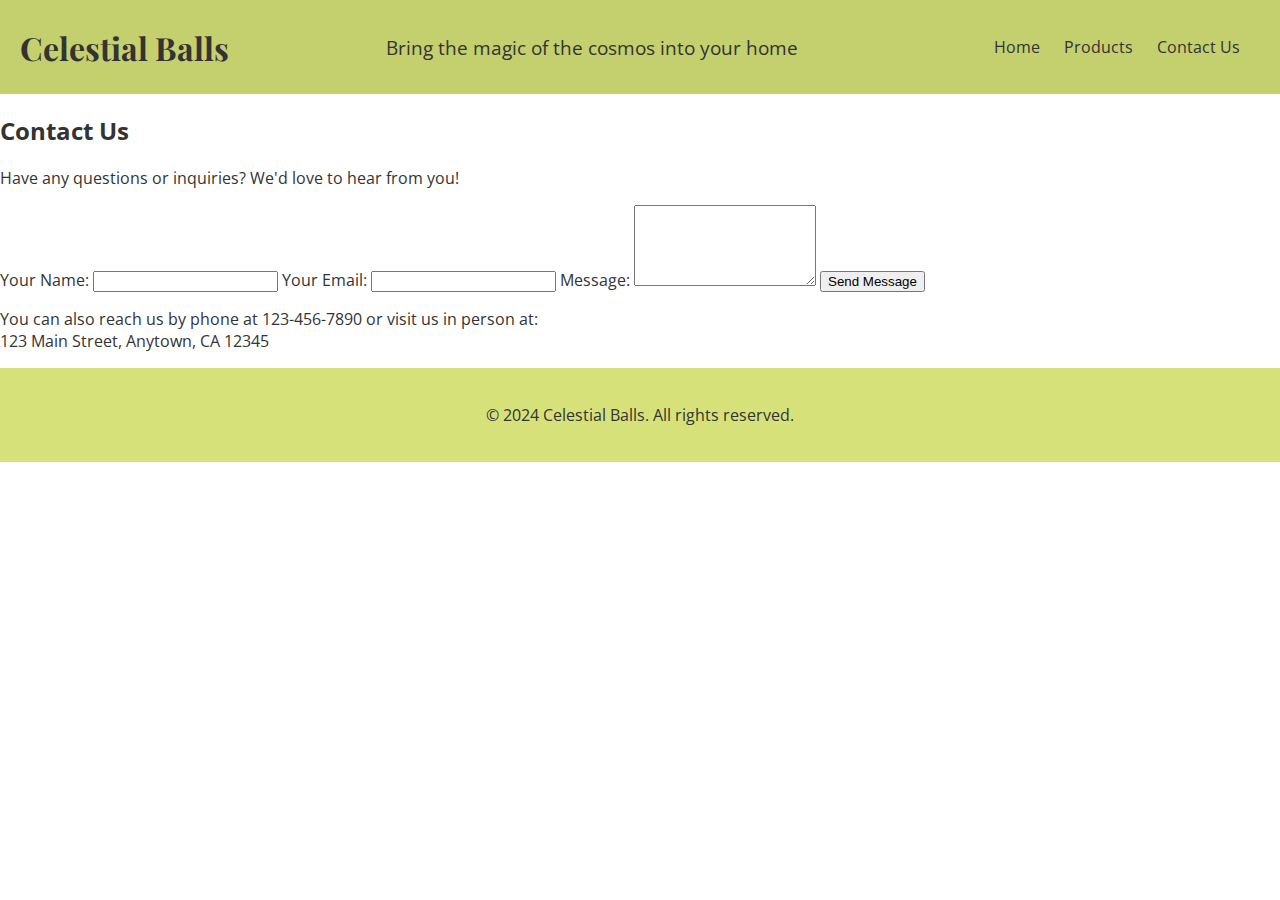
==== contact.html @ 660d7f91 "." ====
<html lang="en">
<head>
    <meta charset="UTF-8">
    <meta name="viewport" content="width=device-width, initial-scale=1.0">
    <title>Contact Us</title>
    <link rel="preconnect" href="https://fonts.googleapis.com">
    <link rel="stylesheet" href="https://fonts.googleapis.com/css2?family=Open+Sans:wght@300;400;700&family=Playfair+Display:wght@400;700&display=swap">
    <link rel="stylesheet" href="style.css">
</head>
<body>
    <header>
        <h1>Celestial Balls</h1>
        <p>Bring the magic of the cosmos into your home</p>
        <nav>
            <ul>
                <li><a href="index.html">Home</a></li>
                <li><a href="products.html">Products</a></li>
                <li><a href="#">Contact Us</a></li>
            </ul>
        </nav>
    </header>

    <section class="contact">
        <h2>Contact Us</h2>
        <p>Have any questions or inquiries? We'd love to hear from you!</p>
        <form action="your_email@example.com" method="post">
            <label for="name">Your Name:</label>
            <input type="text" id="name" name="name" required>
            <label for="email">Your Email:</label>
            <input type="email" id="email" name="email" required>
            <label for="message">Message:</label>
            <textarea id="message" name="message" rows="5" required></textarea>
            <button type="submit">Send Message</button>
        </form>
        <p>You can also reach us by phone at 123-456-7890 or visit us in person at:
            <br>
            123 Main Street, Anytown, CA 12345
        </p>
    </section>

    <footer>
        <p>&copy; 2024 Celestial Balls. All rights reserved.</p>
    </footer>    
</body>
</html>
---- style.css ----
body {
    font-family: 'Open Sans', sans-serif;
    margin: 0;
    padding: 0;
    color: #333;
}

header {
    background-color: #c4cf6e;
    padding: 20px;
    display: flex;
    justify-content: space-between;
    align-items: center;
}

header h1 {
    font-family: 'Playfair Display', serif;
    font-size: 2em;
    margin: 0;
}

header p {
    font-size: 1.2em;
    margin: 0;
}


nav {
    list-style: none;
    padding: 0;
    margin: 0;
}

nav li {
    display: inline-block;
    margin-right: 20px;
}

nav a {
    text-decoration: none;
    color: #333;
}

nav a:hover {
    color: #000;
}

footer {
    background-color: #d7e179;
    padding: 20px;
    text-align: center;
}


.middle {
    display: flex;
    align-items: center;
    justify-content: center
}


.middle-content {
    padding: 20px;
    text-align: center;
    color: #fff;
}

.middle-content h2 {
    font-size: 1.8em;
    margin-bottom: 15px;
}

.middle-content p {
    font-size: 1.2em;
    line-height: 1.5;
    margin-bottom: 20px;
}

.middle-content .shop {
    background-color: #333;
    color: #fff;
    padding: 10px 20px;
    border: none;
    border-radius: 5px;
    cursor: pointer;
}

.middle-content .shop:hover {
    background-color: #222;
}

.about {
    padding: 20px;
}

.about h2 {
    font-size: 1.6em;
    margin-bottom: 15px;
}

.about p {
    font-size: 1em;
    line-height: 1.5;
    margin-bottom: 15px;
}

.benefits {
    padding: 20px;
}

.benefits h2 {
    font-size: 1.6em;
    margin-bottom: 15px;
}

.benefits ul {
    list-style: none;
    padding: 0;
    margin: 0;
}

.benefits li {
    margin-bottom: 10px;
    line-height: 1.5;
}

.benefits li:before {
    content: "•";
    margin-right: 10px;
    color: #333;
}
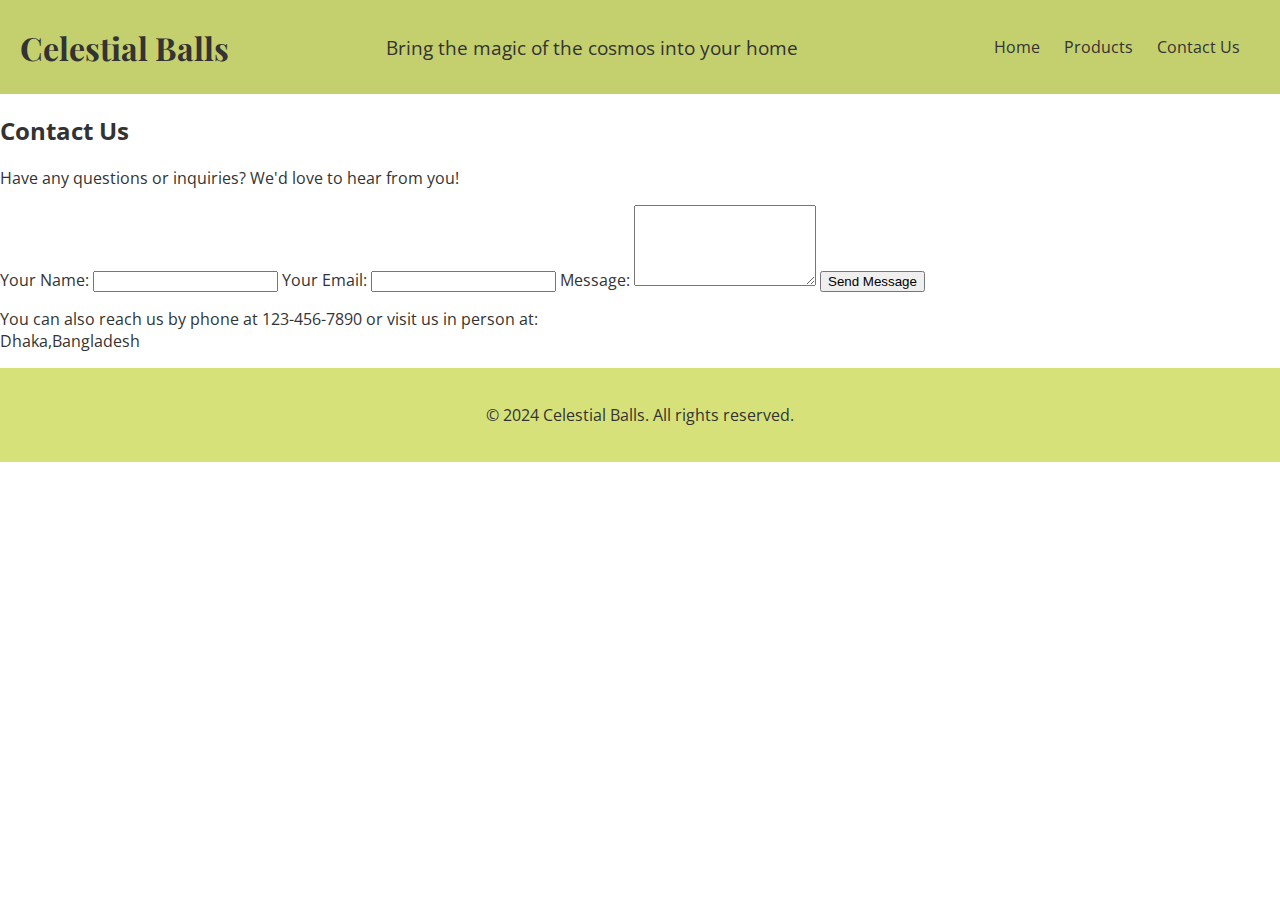
==== commit c421650c: "." ====
--- a/contact.html
+++ b/contact.html
@@ -34,7 +34,7 @@
         </form>
         <p>You can also reach us by phone at 123-456-7890 or visit us in person at:
             <br>
-            123 Main Street, Anytown, CA 12345
+            Dhaka,Bangladesh
         </p>
     </section>
 
--- a/style.css
+++ b/style.css
@@ -63,7 +63,7 @@
 .middle-content {
     padding: 20px;
     text-align: center;
-    color: #fff;
+    color: #53592d;
 }
 
 .middle-content h2 {
@@ -79,7 +79,7 @@
 
 .middle-content .shop {
     background-color: #333;
-    color: #fff;
+    color: #d2deb6;
     padding: 10px 20px;
     border: none;
     border-radius: 5px;
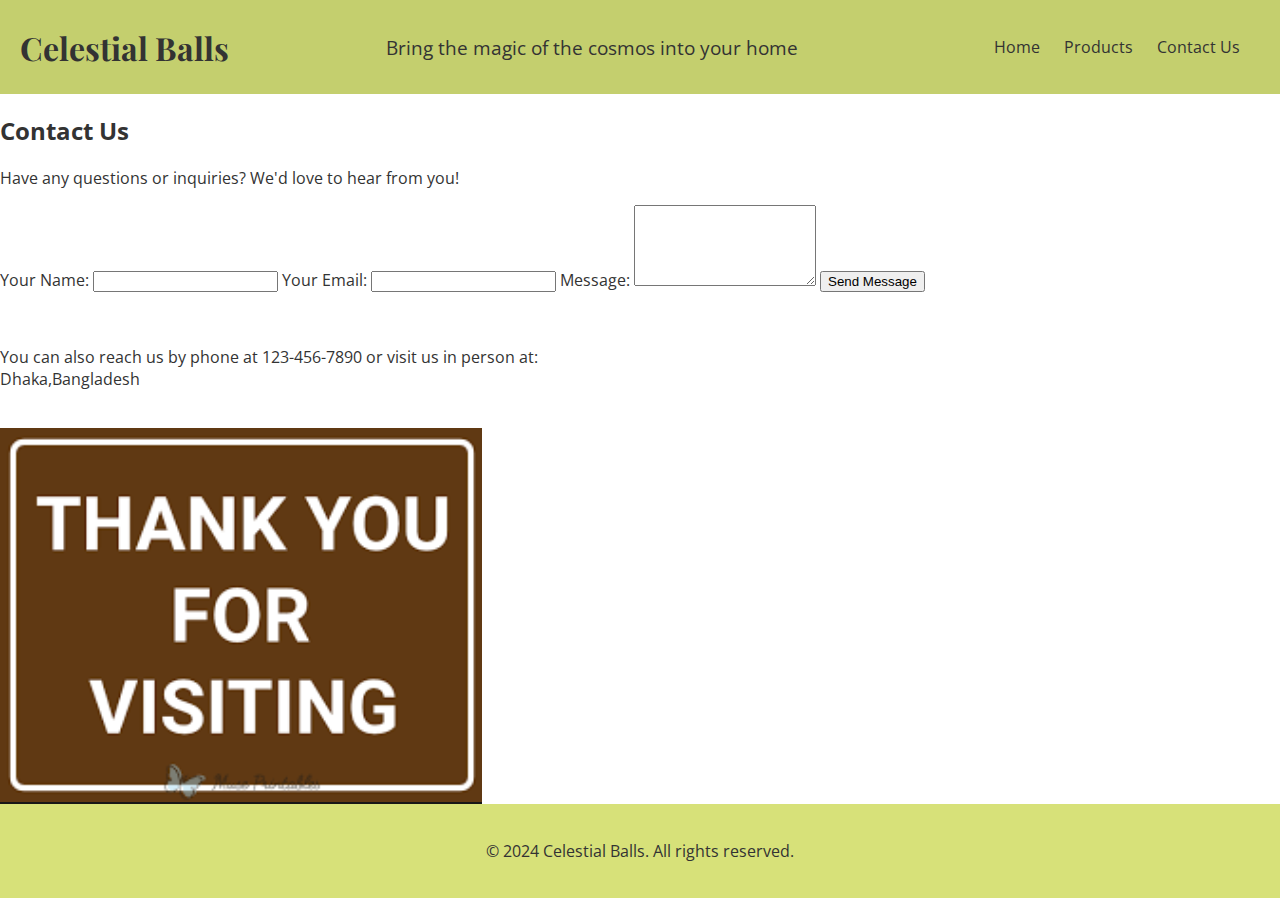
==== commit 7a619ba2: "." ====
--- a/contact.html
+++ b/contact.html
@@ -32,10 +32,15 @@
             <textarea id="message" name="message" rows="5" required></textarea>
             <button type="submit">Send Message</button>
         </form>
+        <br>
         <p>You can also reach us by phone at 123-456-7890 or visit us in person at:
             <br>
             Dhaka,Bangladesh
         </p>
+
+        <br>
+        
+        <img src ="thankyou.png" alt="Do order from us.">
     </section>
 
     <footer>
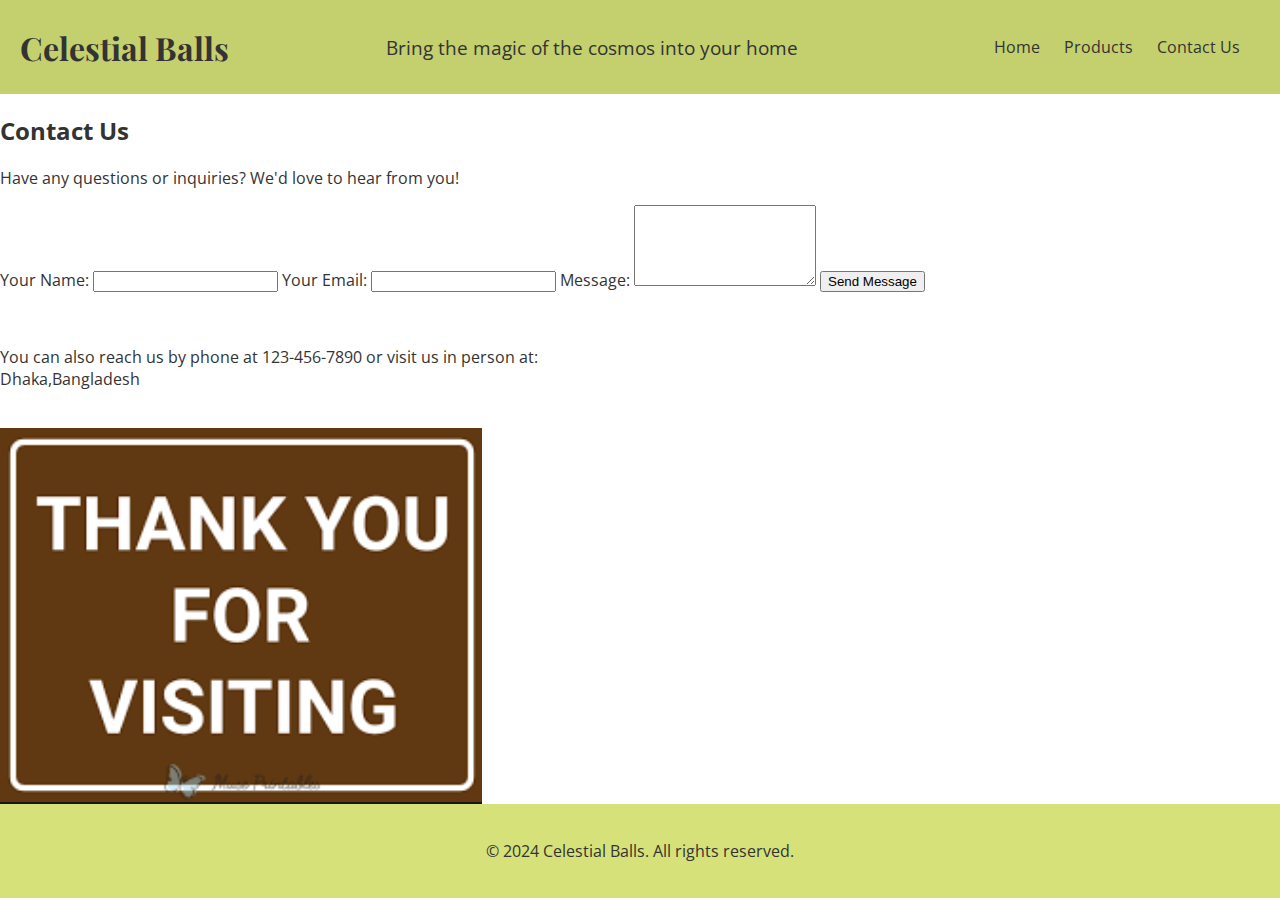
==== commit aebf72c3: "I forgot to comment my name and ID in every file" ====
--- a/contact.html
+++ b/contact.html
@@ -6,6 +6,7 @@
     <link rel="preconnect" href="https://fonts.googleapis.com">
     <link rel="stylesheet" href="https://fonts.googleapis.com/css2?family=Open+Sans:wght@300;400;700&family=Playfair+Display:wght@400;700&display=swap">
     <link rel="stylesheet" href="style.css">
+<!-- Tasnuba Badrul, ID:2120368 -->
 </head>
 <body>
     <header>
--- a/style.css
+++ b/style.css
@@ -1,4 +1,4 @@
-
+/* Tasnuba Badrul, ID:2120368 */
 body {
     font-family: 'Open Sans', sans-serif;
     margin: 0;
@@ -131,3 +131,6 @@
     color: #333;
 }
 
+.contact img{
+    align-content: center;
+    }